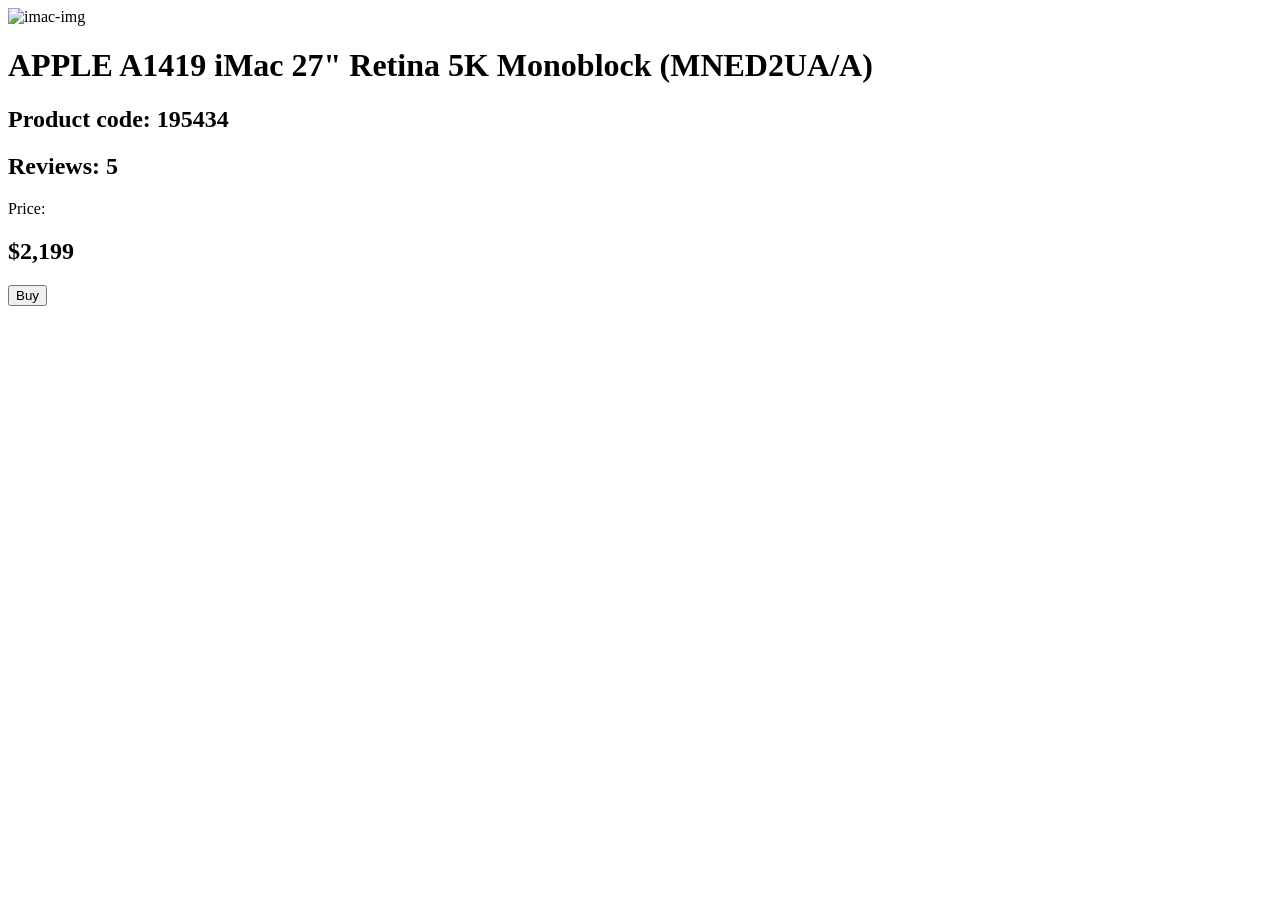
==== src/index.html @ a5e12b97 "add solution" ====
<!doctype html>
<html lang="en">
  <head>
    <meta charset="UTF-8" />
    <meta
      name="viewport"
      content="width=device-width, initial-scale=1.0"
    />
    <title>Product cards</title>
    <link
      rel="stylesheet"
      href="./styles/index.scss"
    />
  </head>
  <body>
    <div
      class="card"
      data-qa="card"
    >
      <img
        src="./images/imac.jpeg"
        alt="imac-img"
        class="card__imac-image"
      />

      <div class="card__information">
        <h1 class="card__name">
          APPLE A1419 iMac 27" Retina 5K Monoblock (MNED2UA/A)
        </h1>
        <h2 class="card__code">Product code: 195434</h2>

        <div class="card__rating">
          <div class="card__stars">
            <div class="card__star card__star--active"></div>
            <div class="card__star card__star--active"></div>
            <div class="card__star card__star--active"></div>
            <div class="card__star card__star--active"></div>
            <div class="card__star"></div>
          </div>
          <h2 class="card__review">Reviews: 5</h2>
        </div>

        <div class="card__value">
          <p class="card__price">Price:</p>
          <h2 class="card__cost">$2,199</h2>
        </div>
        <button
          class="card__button"
          data-qa="hover"
        >
          Buy
        </button>
      </div>
    </div>
  </body>
</html>
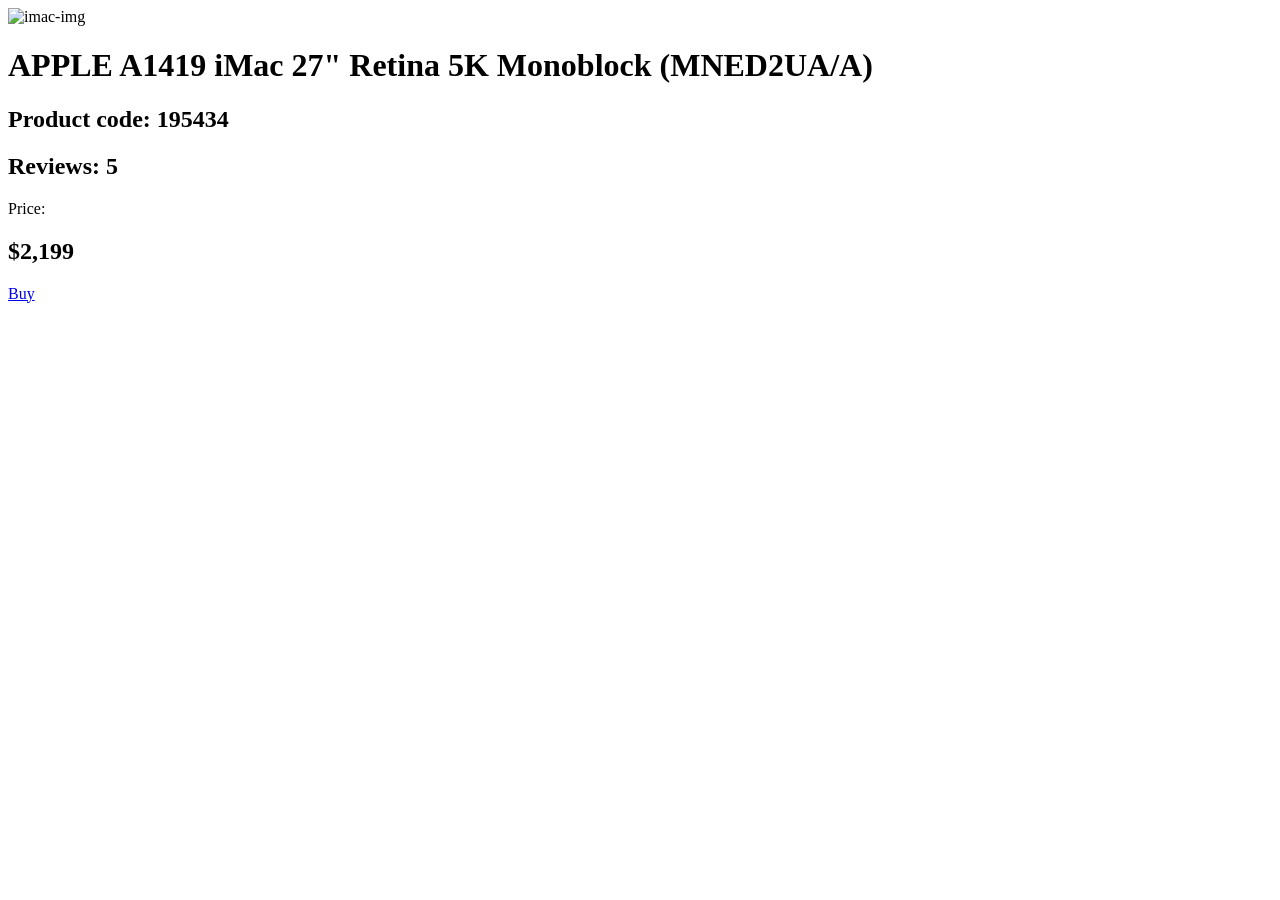
==== commit 57207bf3: "some commit message" ====
--- a/src/index.html
+++ b/src/index.html
@@ -11,6 +11,19 @@
       rel="stylesheet"
       href="./styles/index.scss"
     />
+    <link
+      rel="preconnect"
+      href="https://fonts.googleapis.com"
+    />
+    <link
+      rel="preconnect"
+      href="https://fonts.gstatic.com"
+      crossorigin="anonymous"
+    />
+    <link
+      href="https://fonts.googleapis.com/css2?family=Roboto:wght@100..900&display=swap"
+      rel="stylesheet"
+    />
   </head>
   <body>
     <div
@@ -23,34 +36,33 @@
         class="card__imac-image"
       />
 
-      <div class="card__information">
-        <h1 class="card__name">
-          APPLE A1419 iMac 27" Retina 5K Monoblock (MNED2UA/A)
-        </h1>
-        <h2 class="card__code">Product code: 195434</h2>
+      <h1 class="card__name">
+        APPLE A1419 iMac 27" Retina 5K Monoblock (MNED2UA/A)
+      </h1>
+      <h2 class="card__code">Product code: 195434</h2>
 
-        <div class="card__rating">
-          <div class="card__stars">
-            <div class="card__star card__star--active"></div>
-            <div class="card__star card__star--active"></div>
-            <div class="card__star card__star--active"></div>
-            <div class="card__star card__star--active"></div>
-            <div class="card__star"></div>
-          </div>
-          <h2 class="card__review">Reviews: 5</h2>
+      <div class="card__rating">
+        <div class="stars">
+          <div class="stars__star"></div>
+          <div class="stars__star"></div>
+          <div class="stars__star"></div>
+          <div class="stars__star"></div>
+          <div class="stars__star"></div>
         </div>
+        <h2 class="card__review">Reviews: 5</h2>
+      </div>
 
-        <div class="card__value">
-          <p class="card__price">Price:</p>
-          <h2 class="card__cost">$2,199</h2>
-        </div>
-        <button
-          class="card__button"
-          data-qa="hover"
-        >
-          Buy
-        </button>
+      <div class="card__value">
+        <p class="card__price">Price:</p>
+        <h2 class="card__cost">$2,199</h2>
       </div>
+      <a
+        href="#"
+        class="card__button"
+        data-qa="hover"
+      >
+        Buy
+      </a>
     </div>
   </body>
 </html>
